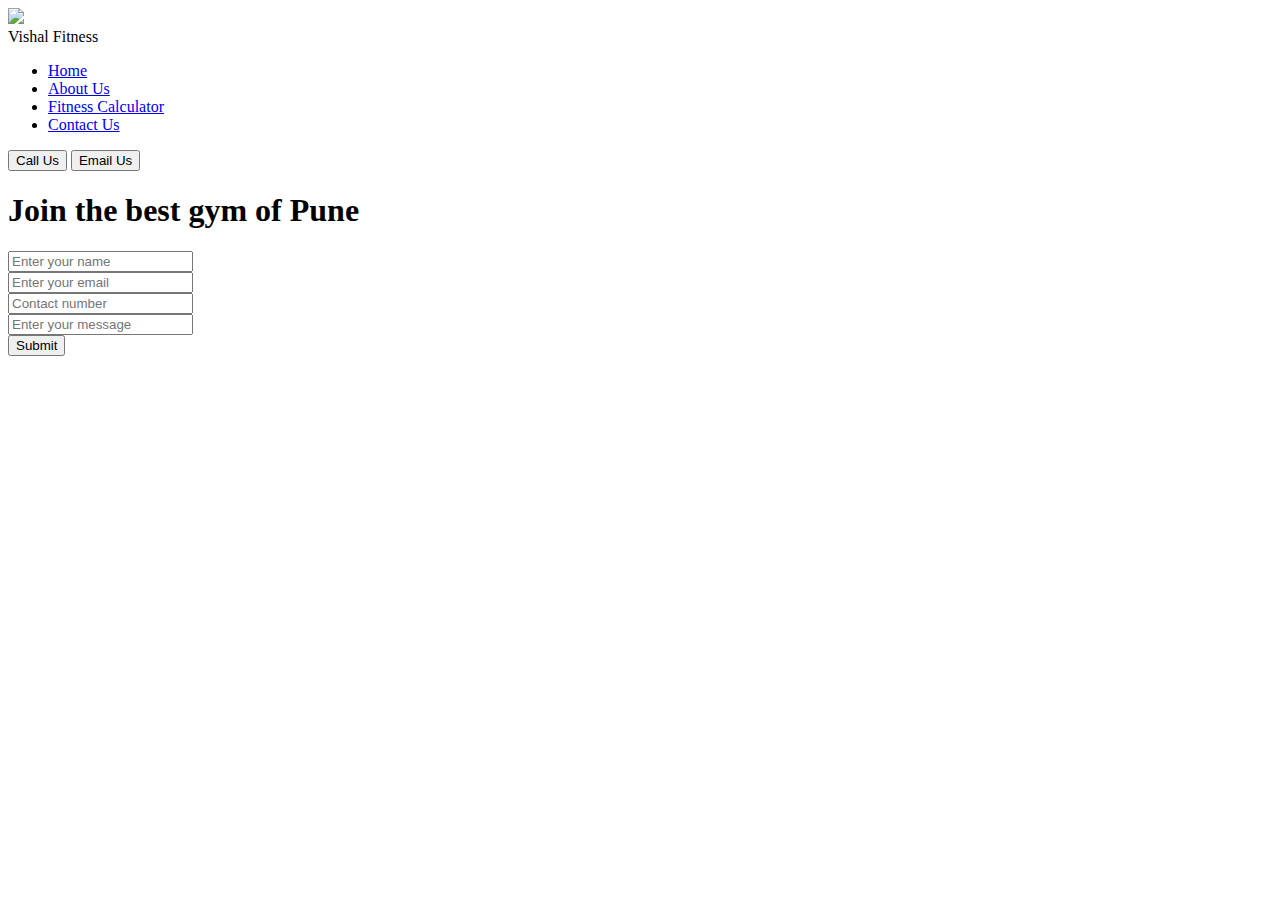
==== gym-website/index.html @ 7c40374e "Gym static website created" ====
<!DOCTYPE html>
<html lang="en">
  <head>
    <meta charset="UTF-8" />
    <meta http-equiv="X-UA-Compatible" content="IE=edge" />
    <meta name="viewport" content="width=device-width, initial-scale=1.0" />
    <title>Vishal's Gym</title>
    <link rel="stylesheet" href="/css/style.css" />
  </head>
  <body>
    <header class="header">
      <div class="left">
        <img src="/images/weightlifter-gea369126c_1280.png" />
        <div>Vishal Fitness</div>
      </div>
      <div class="mid">
        <ul class="navbar">
          <li><a href="#" class="active">Home</a></li>
          <li><a href="#">About Us</a></li>
          <li><a href="#">Fitness Calculator</a></li>
          <li><a href="#">Contact Us</a></li>
        </ul>
      </div>
      <div class="right">
        <button class="btn">Call Us</button>
        <button class="btn">Email Us</button>
      </div>
    </header>

    <div class="container">
      <h1>Join the best gym of Pune</h1>
      <form action="nocode.js">
        <div class="form-group">
          <input type="text" name="" placeholder="Enter your name" />
        </div>
        <div class="form-group">
          <input type="text" name="" placeholder="Enter your email" />
        </div>
        <div class="form-group">
          <input type="text" name="" placeholder="Contact number" />
        </div>
        <div class="form-group">
          <input type="text" name="" placeholder="Enter your message" />
        </div>
        <button class="btn">Submit</button>
      </form>
    </div>
  </body>
</html>
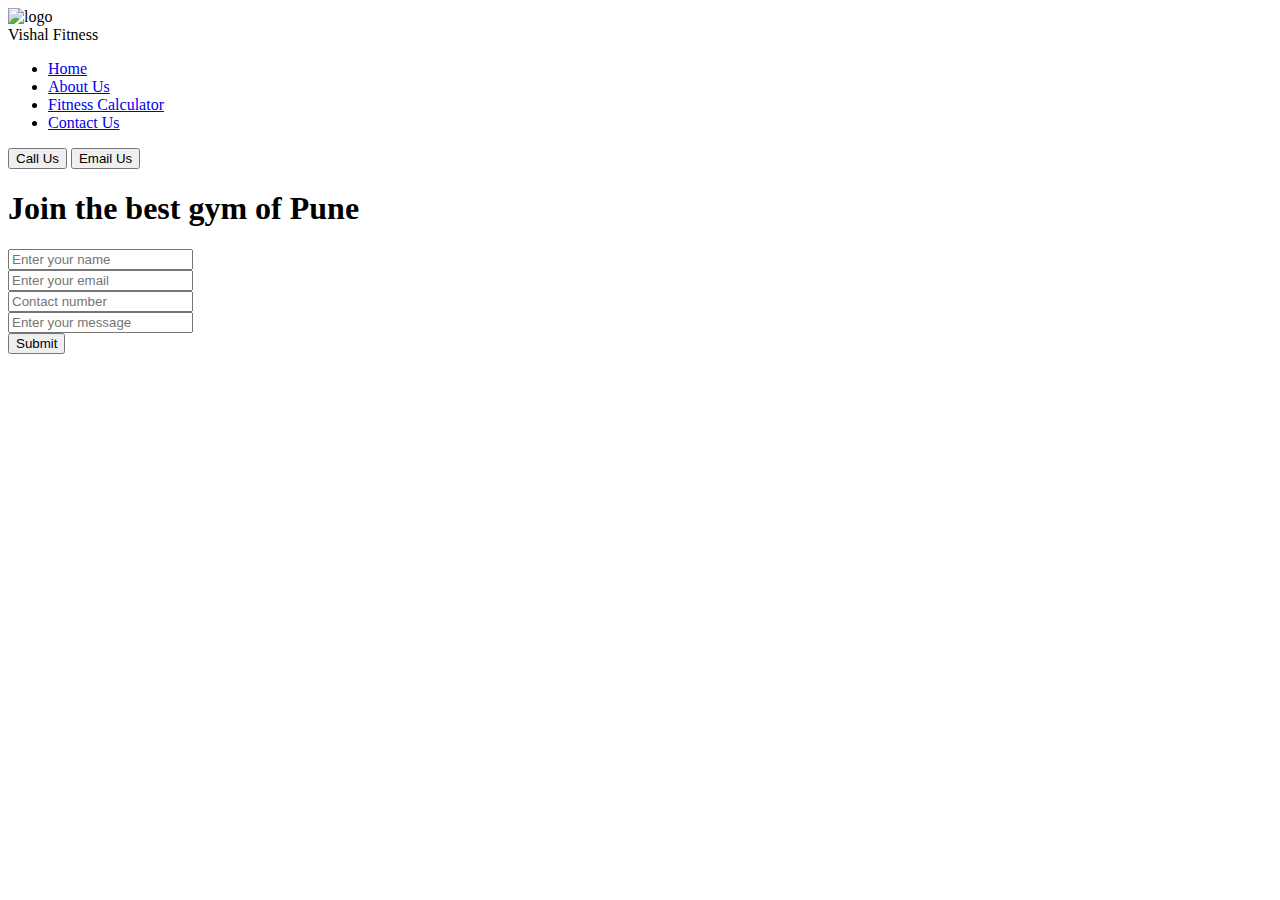
==== commit c78c2e99: "static website & food-delivery website adde" ====
--- a/gym-website/index.html
+++ b/gym-website/index.html
@@ -10,7 +10,7 @@
   <body>
     <header class="header">
       <div class="left">
-        <img src="/images/weightlifter-gea369126c_1280.png" />
+        <img src="/images/weightlifter-gea369126c_1280.png" alt="logo" />
         <div>Vishal Fitness</div>
       </div>
       <div class="mid">
